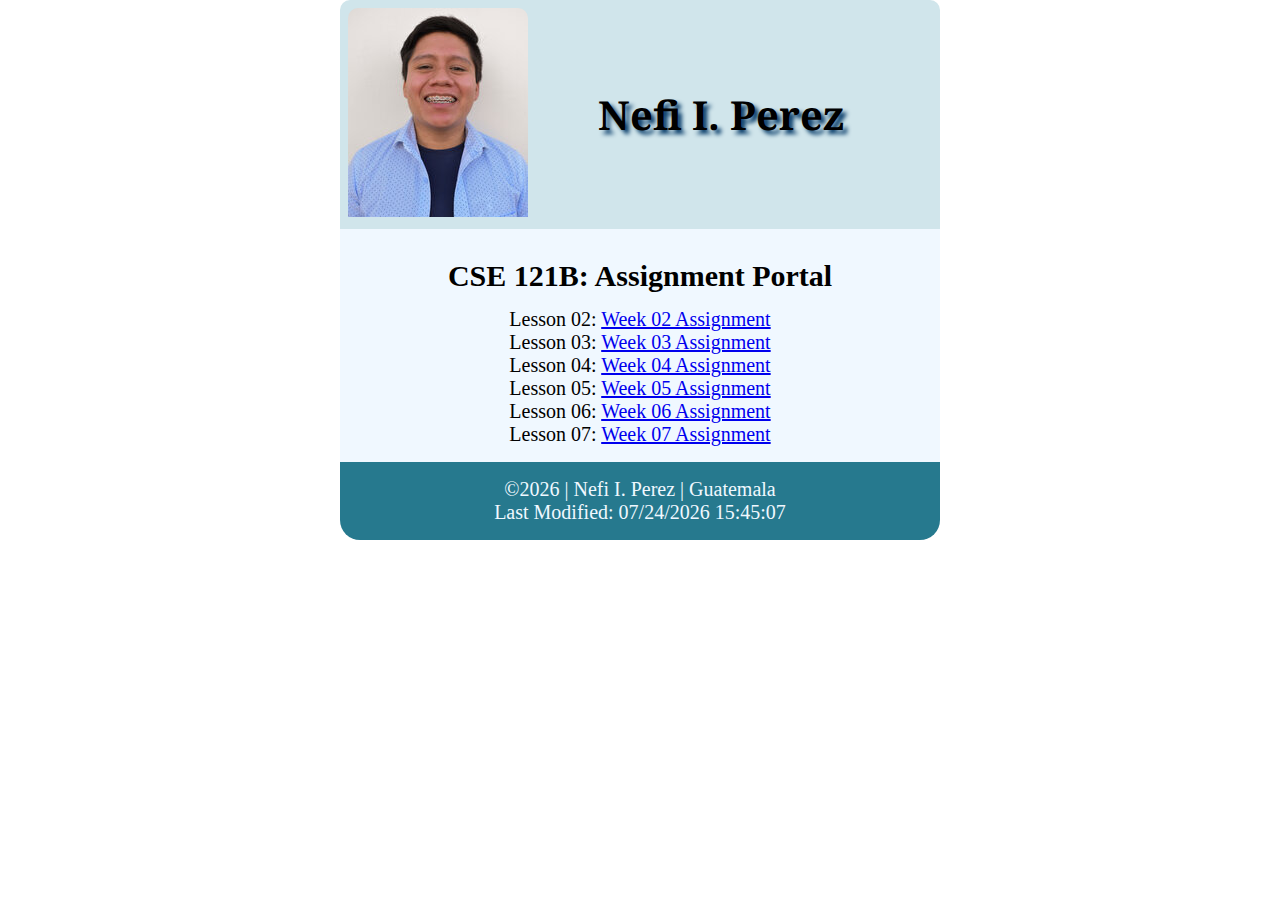
==== index.html @ 9ae68fed "121b" ====
<!DOCTYPE html>
<html lang="en">
<head>
    <meta charset="UTF-8">
    <meta name="viewport" content="width=device-width, initial-scale=1.0">
    <title>Portal Page for WDD 230 Class Assignments</title>
    <meta name="description" content="Assignment portal for Nefi Perez in WDD 230: Web Frontend Development at Brigham Young University - Idaho">
    <link rel="stylesheet" href="styles/normalize.css">
    <link rel="stylesheet" href="styles/small.css">
    <link rel="stylesheet" href="styles/medium.css">
    <link rel="preconnect" href="https://fonts.googleapis.com">
    <link rel="preconnect" href="https://fonts.gstatic.com" crossorigin>
    <link href="https://fonts.googleapis.com/css2?family=Noto+Serif:wght@700&display=swap" rel="stylesheet">
</head>
<body>
    <header>
        <picture>
            <img src="images/MyPicture.jpg" alt="Profile Picture of Nefi Perez">
        </picture>
        <h1>Nefi I. Perez</h1>
    </header>
    <main>
        <h2>CSE 121B: Assignment Portal</h2>
        <ul>
            <li>Lesson 02: <a href="week02/task2.html" target="_blank">Week 02 Assignment</a></li>
            <li>Lesson 03: <a href="Week03/task3.html" target="_blank">Week 03 Assignment</a></li>
            <li>Lesson 04: <a href="week04/homework/task4.html" target="_blank">Week 04 Assignment</a></li>
            <li>Lesson 05: <a href="workinprogress.html" target="_blank">Week 05 Assignment</a></li>
            <li>Lesson 06: <a href="workinprogress.html" target="_blank">Week 06 Assignment</a></li>
            <li>Lesson 07: <a href="workinprogress.html" target="_blank">Week 07 Assignment</a></li>
        </ul>
    </main>
    <footer>
        <p>&copy;<span id="year"></span> | Nefi I. Perez | Guatemala</p>
        <p>Last Modified: <span id="lastupdate"></span></p>
    </footer>
    <script src="scripts/scripts.js"></script>
</body>
</html>
---- styles/small.css ----
* {
    margin: 0;
    padding: 0;
    box-sizing: border-box;
}
body{
    font-size: 20px;
}
main, footer {
    max-width: 600px;
    margin: auto;
    padding: 1rem;
    display: grid;
    justify-content: center;
    align-items: center;
    text-align: center;
}
header{
    max-width: 600px;
    margin: auto;
    padding: 0.5rem;
    background-color: #26798E;
    display: grid;
    grid-template-columns: 250px 1fr;
    align-items: center;
    font-family: 'Noto Serif', serif;
    text-shadow: 4px 4px 4px aliceblue;
    border-radius: 10px 10px 0px 0px;
}
h2{
    margin: .9rem;
}
ul li{
    list-style: none;
}
main{
    background-color: aliceblue;
}
footer{
    background-color: #26798E;
    border-radius: 0px 0px 20px 20px;
    color:aliceblue;
}
img{
    border-radius: 10px 10px 0px 0px;
}
---- styles/medium.css ----
@media (min-width: 32.5em) {
    header{
        max-width: 600px;
        margin: auto;
        padding: 0.5rem;
        background-color: #d0e5eb;
        display: grid;
        grid-template-columns: 250px 1fr;
        align-items: center;
        font-family: 'Noto Serif', serif;
        text-shadow: 4px 4px 4px rgb(6, 59, 105);
        border-radius: 10px 10px 0px 0px;   
}
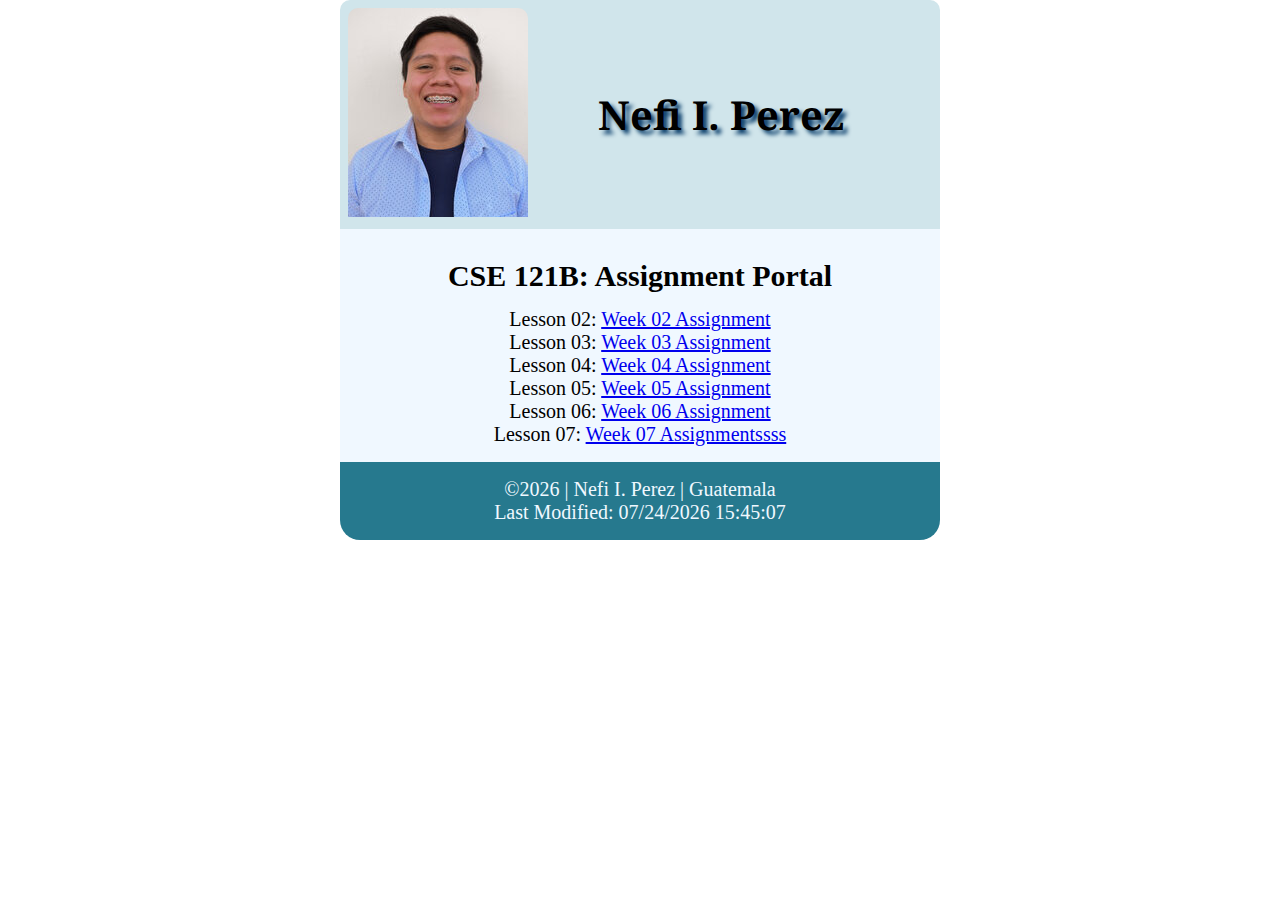
==== commit e68f13c5: "attempt" ====
--- a/index.html
+++ b/index.html
@@ -27,7 +27,7 @@
             <li>Lesson 04: <a href="week04/homework/task4.html" target="_blank">Week 04 Assignment</a></li>
             <li>Lesson 05: <a href="workinprogress.html" target="_blank">Week 05 Assignment</a></li>
             <li>Lesson 06: <a href="workinprogress.html" target="_blank">Week 06 Assignment</a></li>
-            <li>Lesson 07: <a href="workinprogress.html" target="_blank">Week 07 Assignment</a></li>
+            <li>Lesson 07: <a href="workinprogress.html" target="_blank">Week 07 Assignmentssss</a></li>
         </ul>
     </main>
     <footer>
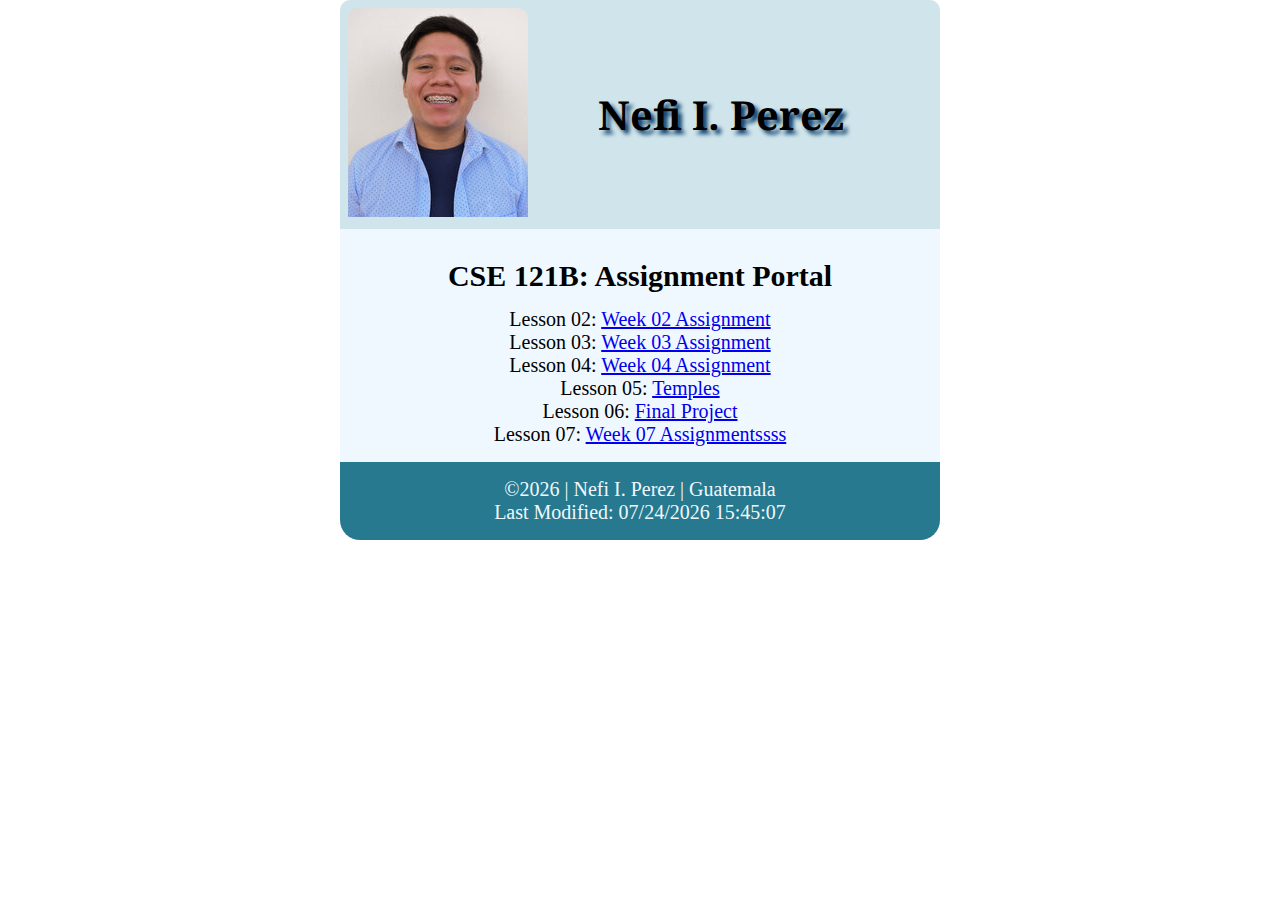
==== commit 5e9612f1: "changes" ====
--- a/index.html
+++ b/index.html
@@ -25,8 +25,8 @@
             <li>Lesson 02: <a href="week02/task2.html" target="_blank">Week 02 Assignment</a></li>
             <li>Lesson 03: <a href="Week03/task3.html" target="_blank">Week 03 Assignment</a></li>
             <li>Lesson 04: <a href="week04/homework/task4.html" target="_blank">Week 04 Assignment</a></li>
-            <li>Lesson 05: <a href="workinprogress.html" target="_blank">Week 05 Assignment</a></li>
-            <li>Lesson 06: <a href="workinprogress.html" target="_blank">Week 06 Assignment</a></li>
+            <li>Lesson 05: <a href="week05/homework/student_files/task5.html" target="_blank">Temples</a></li>
+            <li>Lesson 06: <a href="week06/index.html" target="_blank">Final Project</a></li>
             <li>Lesson 07: <a href="workinprogress.html" target="_blank">Week 07 Assignmentssss</a></li>
         </ul>
     </main>
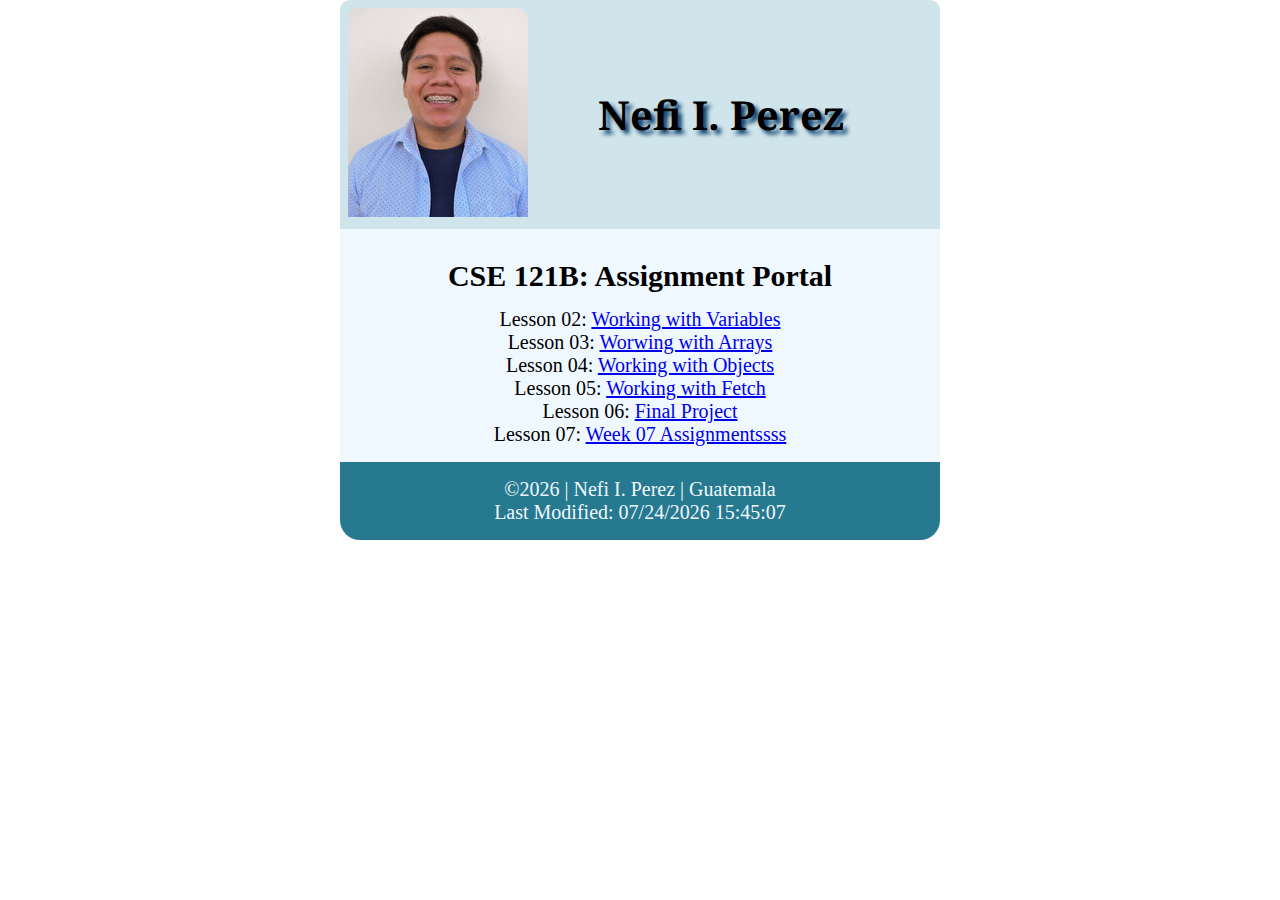
==== commit b0d93566: "Updating the home page" ====
--- a/index.html
+++ b/index.html
@@ -22,10 +22,10 @@
     <main>
         <h2>CSE 121B: Assignment Portal</h2>
         <ul>
-            <li>Lesson 02: <a href="week02/task2.html" target="_blank">Week 02 Assignment</a></li>
-            <li>Lesson 03: <a href="Week03/task3.html" target="_blank">Week 03 Assignment</a></li>
-            <li>Lesson 04: <a href="week04/homework/task4.html" target="_blank">Week 04 Assignment</a></li>
-            <li>Lesson 05: <a href="week05/homework/student_files/task5.html" target="_blank">Temples</a></li>
+            <li>Lesson 02: <a href="week02/task2.html" target="_blank">Working with Variables</a></li>
+            <li>Lesson 03: <a href="Week03/task3.html" target="_blank">Worwing with Arrays</a></li>
+            <li>Lesson 04: <a href="week04/homework/task4.html" target="_blank">Working with Objects</a></li>
+            <li>Lesson 05: <a href="week05/homework/student_files/task5.html" target="_blank">Working with Fetch</a></li>
             <li>Lesson 06: <a href="week06/index.html" target="_blank">Final Project</a></li>
             <li>Lesson 07: <a href="workinprogress.html" target="_blank">Week 07 Assignmentssss</a></li>
         </ul>
